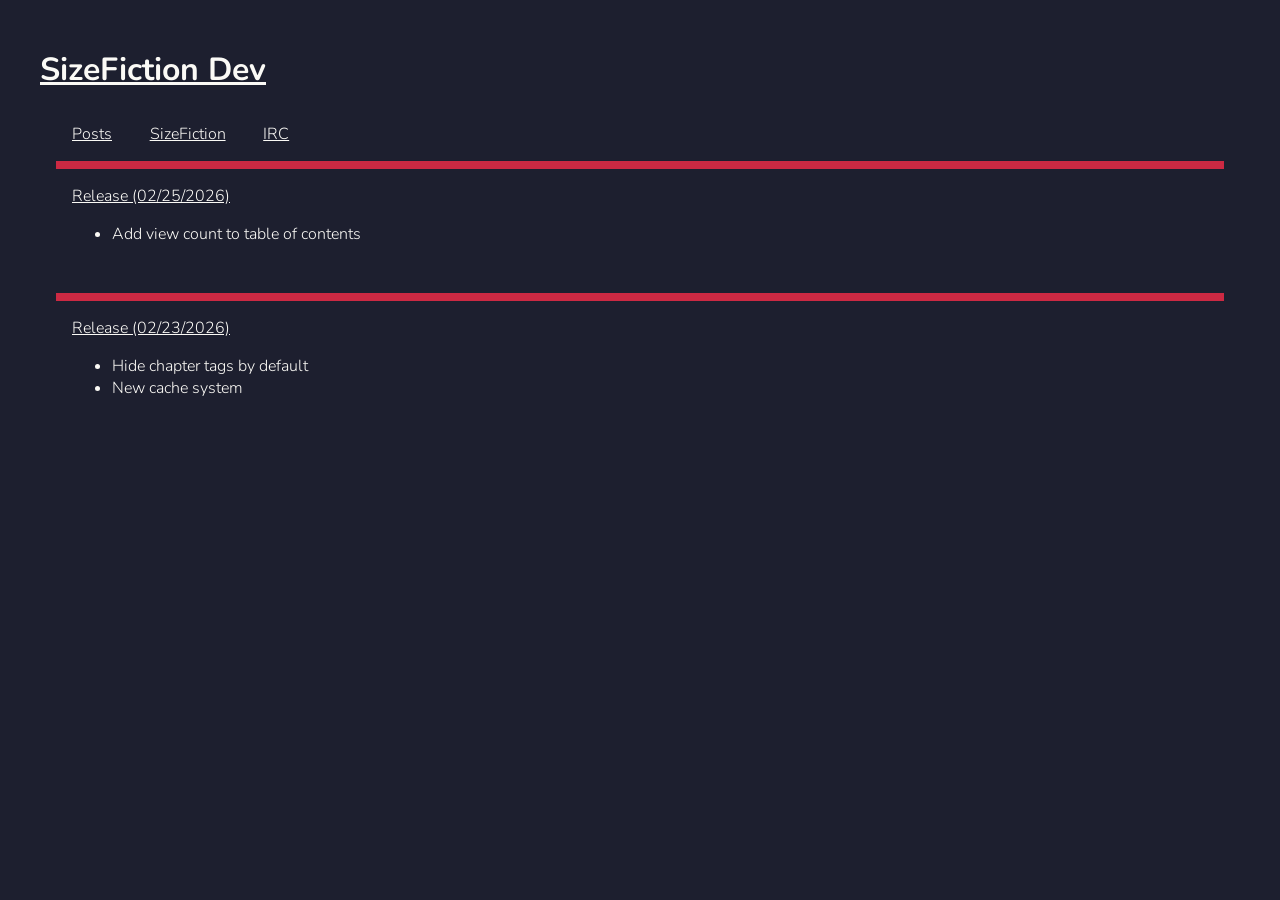
==== public/index.html @ 681d0181 "move links to base" ====
<!DOCTYPE html>
<html>

<head>
  <meta charset="utf-8">
  <title>SizeFiction Dev</title>
  <meta name="author" content="">
  <meta name="description" content="">
  <meta name="viewport" content="width=device-width, initial-scale=1">
  <link rel="preconnect" href="https://fonts.googleapis.com">
  <link rel="preconnect" href="https://fonts.gstatic.com" crossorigin>
  <link href="https://fonts.googleapis.com/css2?family=Nunito:ital,wght@0,200..1000;1,200..1000&display=swap" rel="stylesheet">
  <link href="/css/style.css?v=3" rel="stylesheet">
</head>

<body>
  <div class="container">
   <h1><a href="/" class="link">SizeFiction Dev</a></h1>

   <div class="tag"><a href="https://sizefiction.net/blog/">Posts</a></div>
   <div class="tag"><a href="https://sizefiction.net" target="_blank">SizeFiction</a></div>
   <div class="tag"><a href="https://irc.sizefiction.net" target="_blank">IRC</a></div>
      



    

    
    <div class="latest-post-summary">
       <div class="post">
          <a href="https:&#x2F;&#x2F;sizefiction.net&#x2F;blog&#x2F;second&#x2F;">Release (02&#x2F;25&#x2F;2026)</a>
          <p><ul>
<li>Add view count to table of contents</li>
</ul>
</p>
       </div>
    </div>
    
    <div class="latest-post-summary">
       <div class="post">
          <a href="https:&#x2F;&#x2F;sizefiction.net&#x2F;blog&#x2F;first&#x2F;">Release (02&#x2F;23&#x2F;2026)</a>
          <p><ul>
<li>Hide chapter tags by default</li>
<li>New cache system</li>
</ul>
</p>
       </div>
    </div>
    



  </div>
</body>

</html>
---- css/style.css ----
h1, h2, h3, h4 {
  margin-bottom: 1em;
}

input {
  margin: 0.8em 0;
  font-size: 16px;
  width: 100%;
}

textarea {
  font-size: 16px;
  width: 100%;
  margin: 0.8em 0;
}

button {
  font-size: 16px;
  padding: 5px;
}

.tag {
  margin-right: 0.1em;
  margin-left: 2em;
  display: inline-block;
}

a {
  color: #fbfaf6;
}

body {
  background: #1d1f2f;
  color: #fbfaf6;
  font-family: "Nunito", sans-serif;
  font-optical-sizing: auto;
  font-weight: 300;
  font-style: normal;
}

.container {
  max-width: 1200px;
  margin: 3em auto 3em auto;
}

.post {
  margin: 1em;
  padding: 1em;
  border-top: 8px solid #cc2943;
}
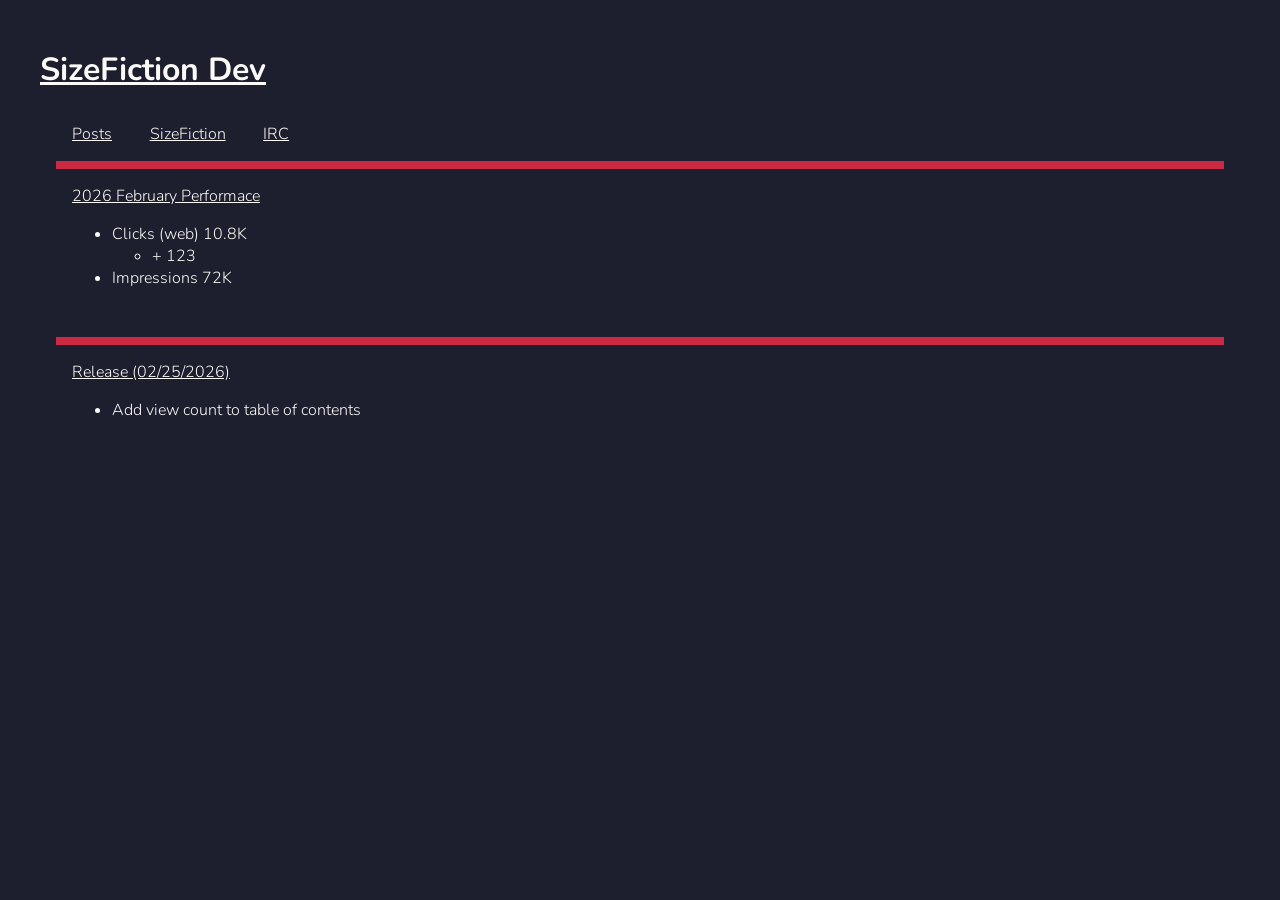
==== commit a84e4302: "add new post" ====
--- a/public/index.html
+++ b/public/index.html
@@ -29,9 +29,14 @@
     
     <div class="latest-post-summary">
        <div class="post">
-          <a href="https:&#x2F;&#x2F;sizefiction.net&#x2F;blog&#x2F;second&#x2F;">Release (02&#x2F;25&#x2F;2026)</a>
+          <a href="https:&#x2F;&#x2F;sizefiction.net&#x2F;blog&#x2F;third&#x2F;">2026 February Performace</a>
           <p><ul>
-<li>Add view count to table of contents</li>
+<li>Clicks (web) 10.8K
+<ul>
+<li>+ 123</li>
+</ul>
+</li>
+<li>Impressions 72K</li>
 </ul>
 </p>
        </div>
@@ -39,10 +44,9 @@
     
     <div class="latest-post-summary">
        <div class="post">
-          <a href="https:&#x2F;&#x2F;sizefiction.net&#x2F;blog&#x2F;first&#x2F;">Release (02&#x2F;23&#x2F;2026)</a>
+          <a href="https:&#x2F;&#x2F;sizefiction.net&#x2F;blog&#x2F;second&#x2F;">Release (02&#x2F;25&#x2F;2026)</a>
           <p><ul>
-<li>Hide chapter tags by default</li>
-<li>New cache system</li>
+<li>Add view count to table of contents</li>
 </ul>
 </p>
        </div>
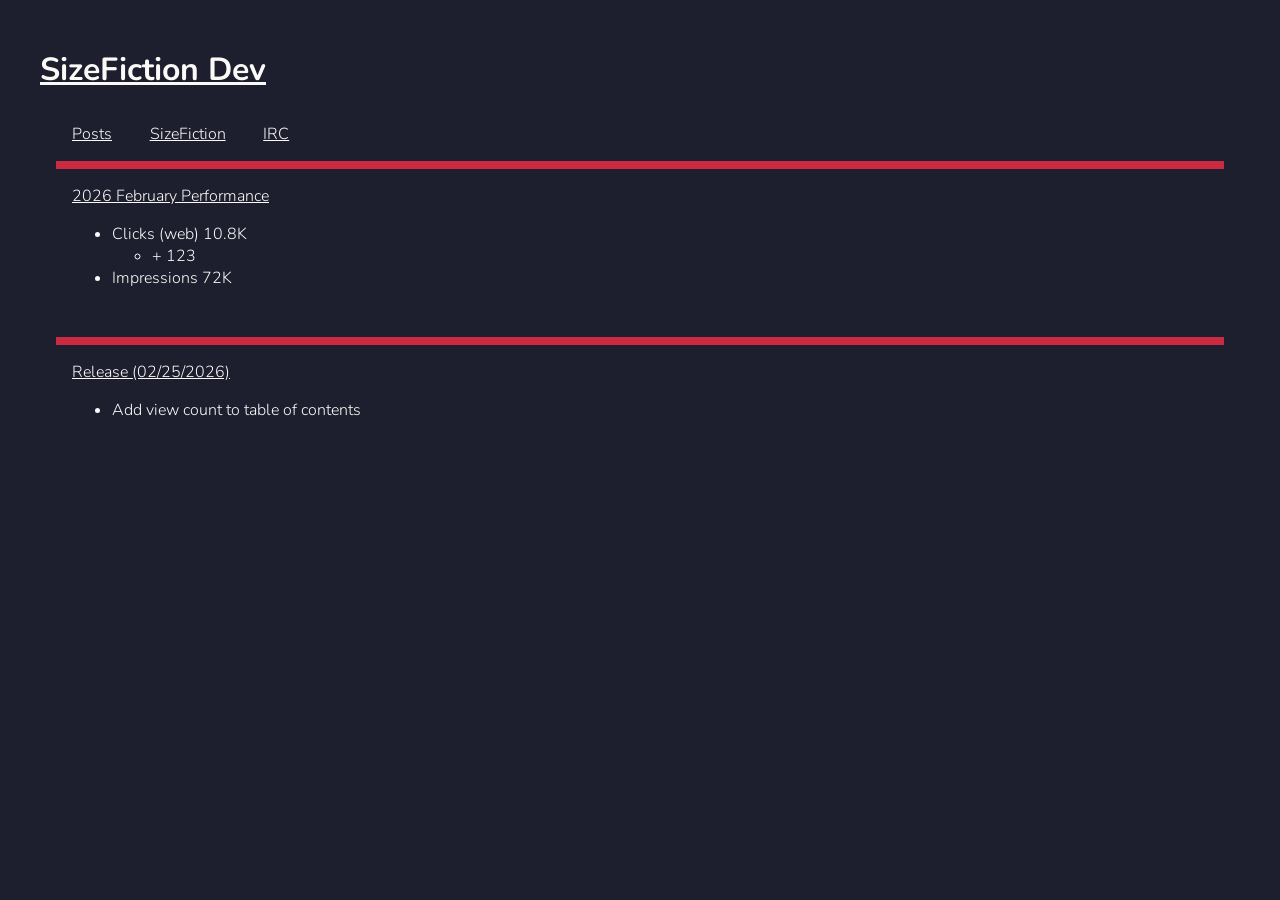
==== commit 10a45590: "typo" ====
--- a/public/index.html
+++ b/public/index.html
@@ -17,7 +17,7 @@
   <div class="container">
    <h1><a href="/" class="link">SizeFiction Dev</a></h1>
 
-   <div class="tag"><a href="https://sizefiction.net/blog/">Posts</a></div>
+   <div class="tag"><a href="https://dev.sizefiction.net/blog/">Posts</a></div>
    <div class="tag"><a href="https://sizefiction.net" target="_blank">SizeFiction</a></div>
    <div class="tag"><a href="https://irc.sizefiction.net" target="_blank">IRC</a></div>
       
@@ -29,7 +29,7 @@
     
     <div class="latest-post-summary">
        <div class="post">
-          <a href="https:&#x2F;&#x2F;sizefiction.net&#x2F;blog&#x2F;third&#x2F;">2026 February Performace</a>
+          <a href="https:&#x2F;&#x2F;dev.sizefiction.net&#x2F;blog&#x2F;third&#x2F;">2026 February Performance</a>
           <p><ul>
 <li>Clicks (web) 10.8K
 <ul>
@@ -44,7 +44,7 @@
     
     <div class="latest-post-summary">
        <div class="post">
-          <a href="https:&#x2F;&#x2F;sizefiction.net&#x2F;blog&#x2F;second&#x2F;">Release (02&#x2F;25&#x2F;2026)</a>
+          <a href="https:&#x2F;&#x2F;dev.sizefiction.net&#x2F;blog&#x2F;second&#x2F;">Release (02&#x2F;25&#x2F;2026)</a>
           <p><ul>
 <li>Add view count to table of contents</li>
 </ul>
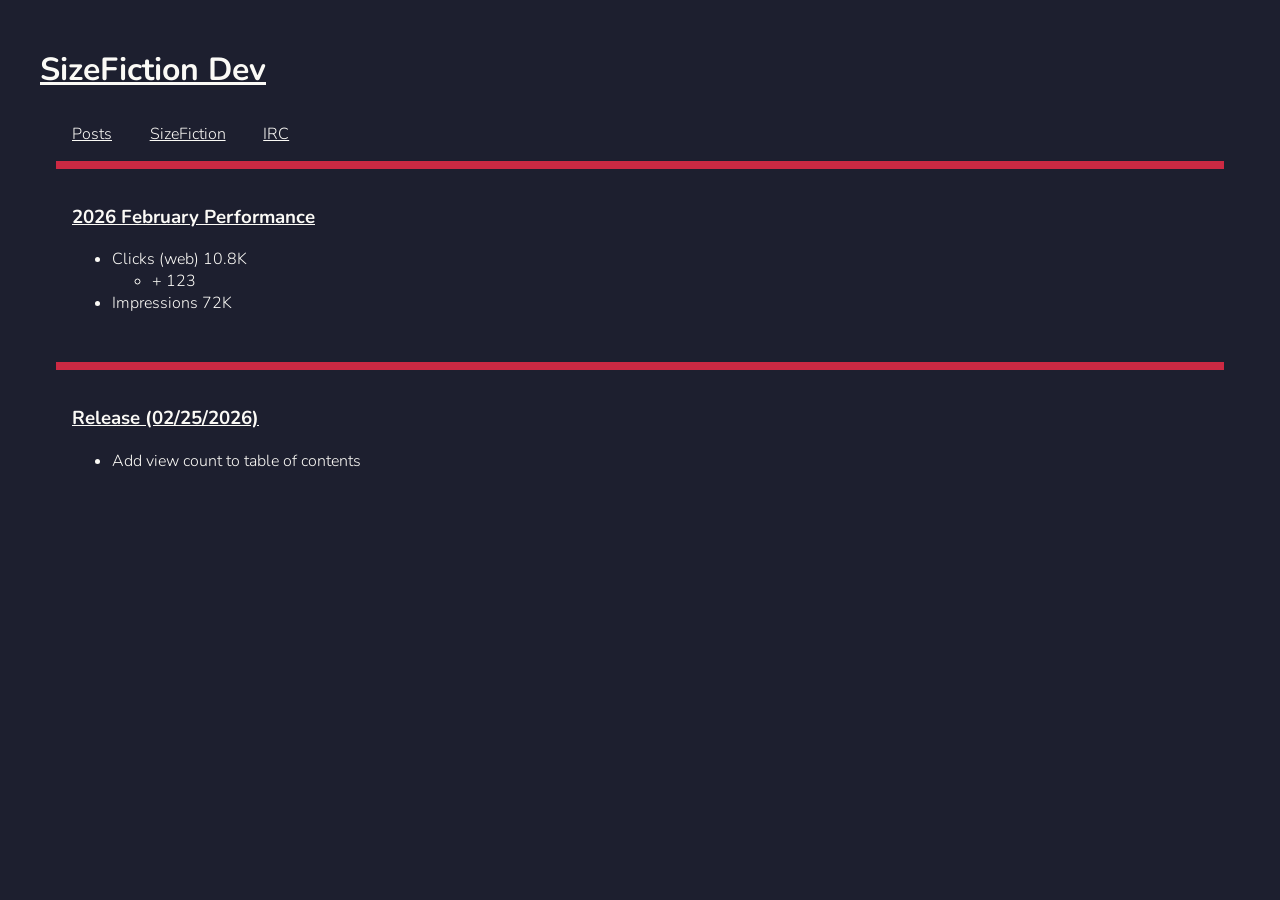
==== commit 0f462934: "styling tweaks" ====
--- a/public/index.html
+++ b/public/index.html
@@ -10,7 +10,7 @@
   <link rel="preconnect" href="https://fonts.googleapis.com">
   <link rel="preconnect" href="https://fonts.gstatic.com" crossorigin>
   <link href="https://fonts.googleapis.com/css2?family=Nunito:ital,wght@0,200..1000;1,200..1000&display=swap" rel="stylesheet">
-  <link href="/css/style.css?v=3" rel="stylesheet">
+  <link href="/css/style.css?v=4" rel="stylesheet">
 </head>
 
 <body>
@@ -29,7 +29,7 @@
     
     <div class="latest-post-summary">
        <div class="post">
-          <a href="https:&#x2F;&#x2F;dev.sizefiction.net&#x2F;blog&#x2F;third&#x2F;">2026 February Performance</a>
+         <h3><a class="link" href="https:&#x2F;&#x2F;dev.sizefiction.net&#x2F;blog&#x2F;third&#x2F;">2026 February Performance</a></h3>
           <p><ul>
 <li>Clicks (web) 10.8K
 <ul>
@@ -44,7 +44,7 @@
     
     <div class="latest-post-summary">
        <div class="post">
-          <a href="https:&#x2F;&#x2F;dev.sizefiction.net&#x2F;blog&#x2F;second&#x2F;">Release (02&#x2F;25&#x2F;2026)</a>
+         <h3><a class="link" href="https:&#x2F;&#x2F;dev.sizefiction.net&#x2F;blog&#x2F;second&#x2F;">Release (02&#x2F;25&#x2F;2026)</a></h3>
           <p><ul>
 <li>Add view count to table of contents</li>
 </ul>
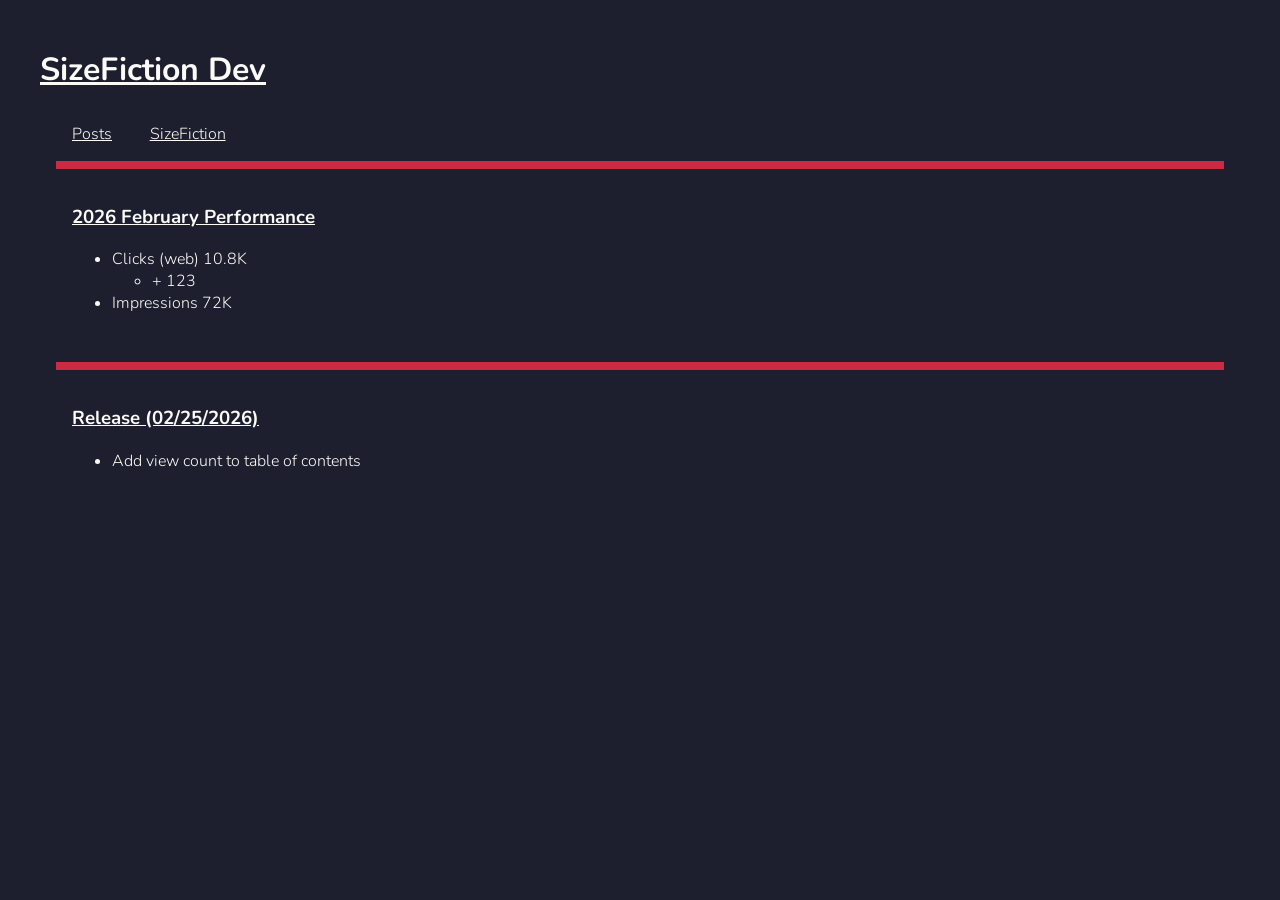
==== commit 846c6f37: "remove irc link" ====
--- a/public/index.html
+++ b/public/index.html
@@ -10,7 +10,7 @@
   <link rel="preconnect" href="https://fonts.googleapis.com">
   <link rel="preconnect" href="https://fonts.gstatic.com" crossorigin>
   <link href="https://fonts.googleapis.com/css2?family=Nunito:ital,wght@0,200..1000;1,200..1000&display=swap" rel="stylesheet">
-  <link href="/css/style.css?v=4" rel="stylesheet">
+  <link href="/css/style.css?v=5" rel="stylesheet">
 </head>
 
 <body>
@@ -19,7 +19,6 @@
 
    <div class="tag"><a href="https://dev.sizefiction.net/blog/">Posts</a></div>
    <div class="tag"><a href="https://sizefiction.net" target="_blank">SizeFiction</a></div>
-   <div class="tag"><a href="https://irc.sizefiction.net" target="_blank">IRC</a></div>
       
 
 
@@ -54,8 +53,13 @@
     
 
 
+<section id="isso-thread">
+    <noscript>Javascript needs to be activated to view comments.</noscript>
+</section>
+
+<script data-isso="//irc.sizefiction.net/" src="//irc.sizefiction.net/js/embed.min.js"></script>
+
 
   </div>
 </body>
-
 </html>
